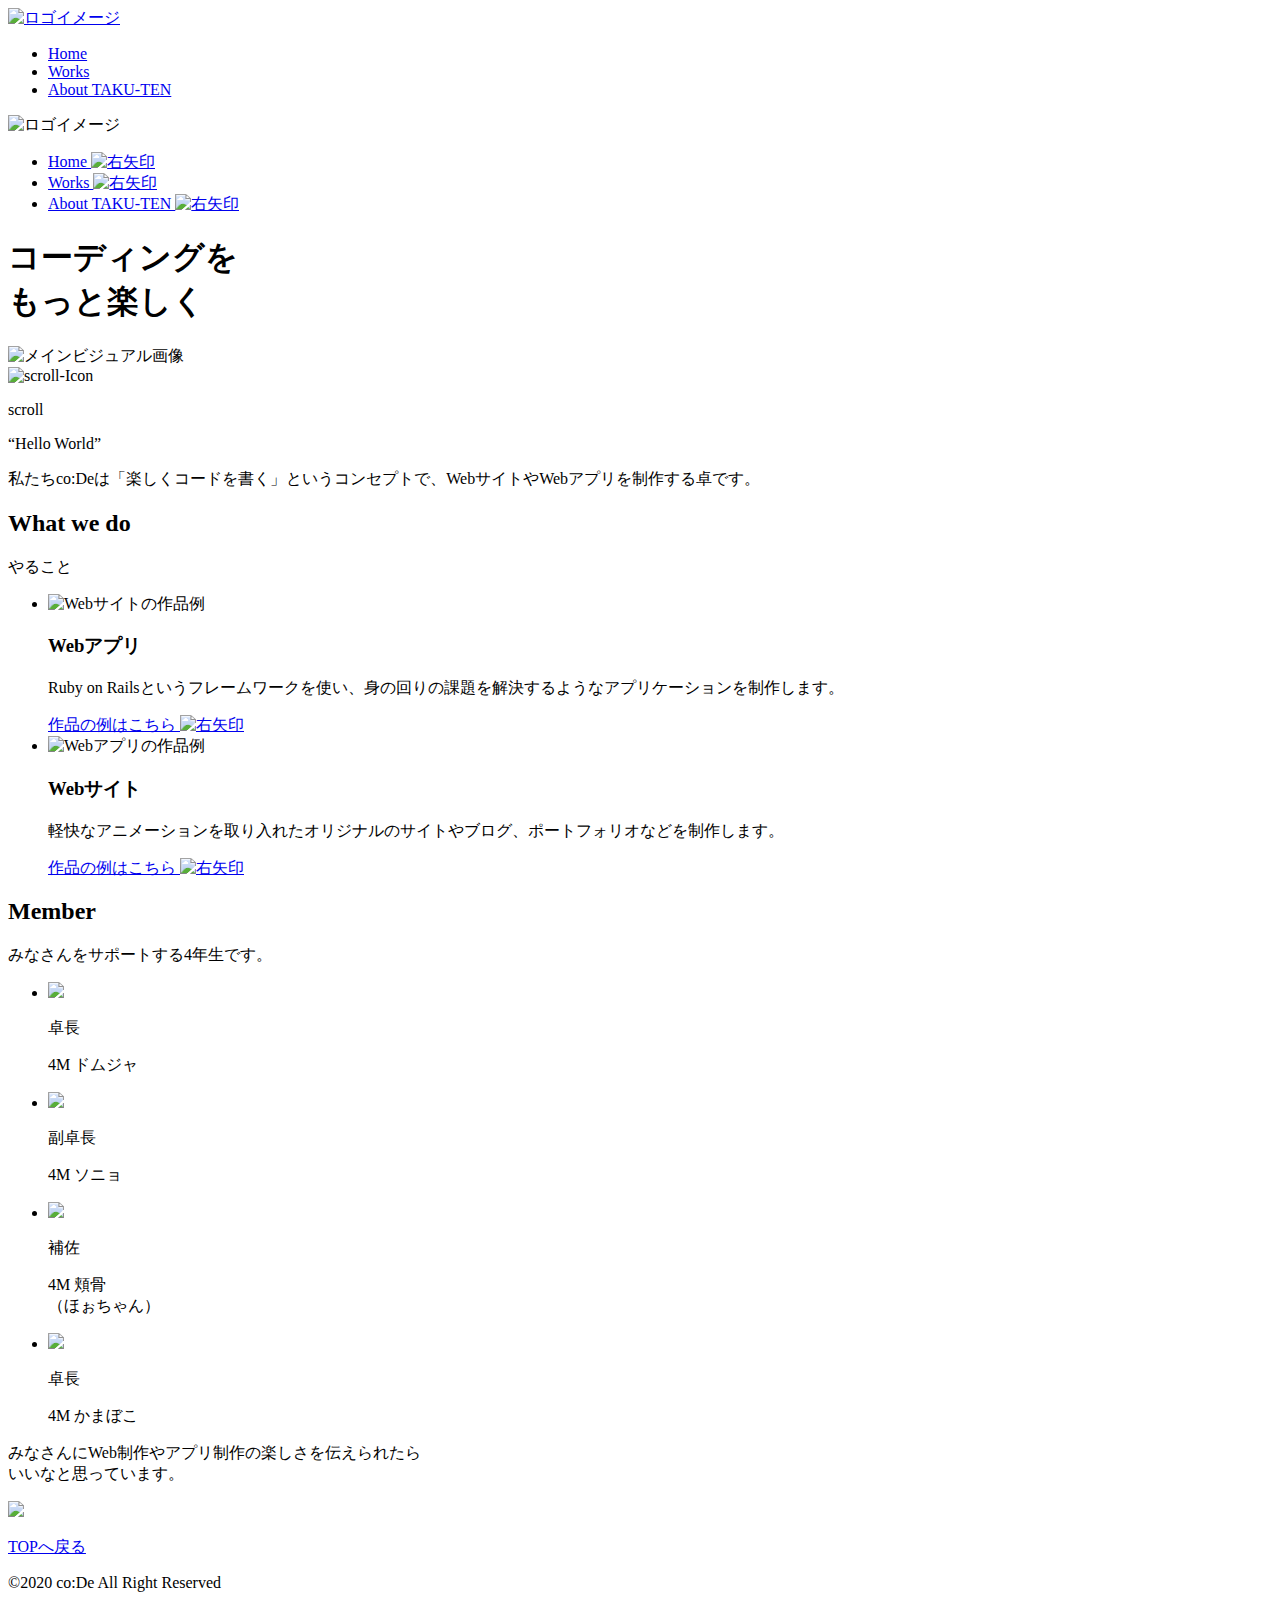
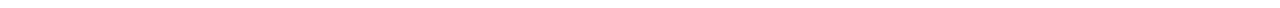
==== index.html @ 109c6a11 "作品リンク" ====
<!DOCTYPE html>
<html lang="ja">
  <head>
    <!-- 文字コード設定 -->
    <meta charset="UTF-8" />

    <!-- いろんなデバイス幅で表示崩れが起きないようにするやつ -->
    <meta name="viewport" content="width=device-width, initial-scale=1" />

    <!-- ページ情報 -->
    <meta
      name="description"
      content="卓展2020 coDeのHTML/CSS勉強会で作るでもサイトだよ！！"
    />

    <title>coDeデモサイト</title>
    <link rel="stylesheet" href="css/style.css" />

    <!-- jquery -->
    <script
      src="https://code.jquery.com/jquery-3.5.1.min.js"
      integrity="sha256-9/aliU8dGd2tb6OSsuzixeV4y/faTqgFtohetphbbj0="
      crossorigin="anonymous"
    ></script>
  </head>
  <body>
    <header>
      <a class="header-logo-wrap" href="#">
        <img src="img/logo.png" alt="ロゴイメージ" />
      </a>
      <ul class="header-nav-list">
        <li>
          <a href="index.html">Home</a>
        </li>
        <li>
          <a href="works.html">Works</a>
        </li>
        <li>
          <a href="about_TAKU-TEN.html">About TAKU-TEN</a>
        </li>
      </ul>

      <!-- スマホ用 -->
      <div class="header-sp-nav">
        <div class="header-sp-nav-img-wrap">
          <img src="img/logo.png" alt="ロゴイメージ" />
        </div>
        <ul class="header-sp-nav-list">
          <li>
            <a href="index.html">
              Home
              <img src="img/right.png" alt="右矢印" />
            </a>
          </li>
          <li>
            <a href="works.html">
              Works
              <img src="img/right.png" alt="右矢印" />
            </a>
          </li>
          <li>
            <a href="about_TAKU-TEN.html"
              >About TAKU-TEN
              <img src="img/right.png" alt="右矢印" />
            </a>
          </li>
        </ul>
      </div>
      <div class="header-sp-icon-wrap">
        <div class="header-sp-icon-bar1"></div>
        <div class="header-sp-icon-bar2"></div>
        <div class="header-sp-icon-bar3"></div>
      </div>
      <!-- ここまで -->
    </header>
    <section class="main-visual">
      <h1 class="main-visual-title">
        <span>コーディングを</span><br />
        <span>もっと楽しく</span>
      </h1>
      <div class="main-visual-img-wrap">
        <img src="img/main-img.jpg" alt="メインビジュアル画像" />
      </div>
      <div class="main-visual-scroll">
        <img src="img/scroll.png" alt="scroll-Icon" />
        <p>scroll</p>
      </div>
    </section>
    <section class="catch-copy">
      <p class="catch-copy-title">“Hello World”</p>
      <p class="catch-copy-text">
        私たちco:Deは「楽しくコードを書く」というコンセプトで、WebサイトやWebアプリを制作する卓です。
      </p>
    </section>
    <section class="what">
      <div class="what-heading">
        <h2>What we do</h2>
        <p>やること</p>
      </div>
      <ul class="what-list">
        <li>
          <div class="what-list-img-wrap">
            <img src="img/home-sp.png" alt="Webサイトの作品例" />
          </div>
          <div class="what-list-caption">
            <h3>Webアプリ</h3>
            <p>
              Ruby on
              Railsというフレームワークを使い、身の回りの課題を解決するようなアプリケーションを制作します。
            </p>
            <a href="works.html#web-app">
              作品の例はこちら
              <img src="img/right.png" alt="右矢印" />
            </a>
          </div>
        </li>
        <li class="what-list-reverse">
          <div class="what-list-img-wrap">
            <img src="img/home-pc.png" alt="Webアプリの作品例" />
          </div>
          <div class="what-list-caption">
            <h3>Webサイト</h3>
            <p>
              軽快なアニメーションを取り入れたオリジナルのサイトやブログ、ポートフォリオなどを制作します。
            </p>
            <a href="works.html#web-site">
              作品の例はこちら
              <img src="img/right.png" alt="右矢印" />
            </a>
          </div>
        </li>
      </ul>
    </section>
    <section class="member">
      <div class="member-heading">
        <h2>Member</h2>
        <p>みなさんをサポートする4年生です。</p>
      </div>
      <ul class="member-list">
        <li>
          <img src="img/face1.jpg" />
          <p class="member-list-role">卓長</p>
          <p class="member-list-name">4M ドムジャ</p>
        </li>
        <li>
          <img src="img/face2.jpg" />
          <p class="member-list-role">副卓長</p>
          <p class="member-list-name">4M ソニョ</p>
        </li>
        <li>
          <img src="img/face3.jpg" />
          <p class="member-list-role">補佐</p>
          <p class="member-list-name">
            4M 頬骨<br class="br-sp" />（ほぉちゃん）
          </p>
        </li>
        <li>
          <img src="img/face4.jpg" />
          <p class="member-list-role">卓長</p>
          <p class="member-list-name">4M かまぼこ</p>
        </li>
      </ul>
      <p class="member-message">
        みなさんにWeb制作やアプリ制作の楽しさを伝えられたら<br />
        いいなと思っています。
      </p>
    </section>
    <footer>
      <a class="scroll-top" href="#">
        <img src="img/up.png" />
        <p>TOPへ戻る</p>
      </a>
      <p class="copyright">©︎2020 co:De All Right Reserved</p>
    </footer>
    <script src="script.js"></script>
  </body>
</html>
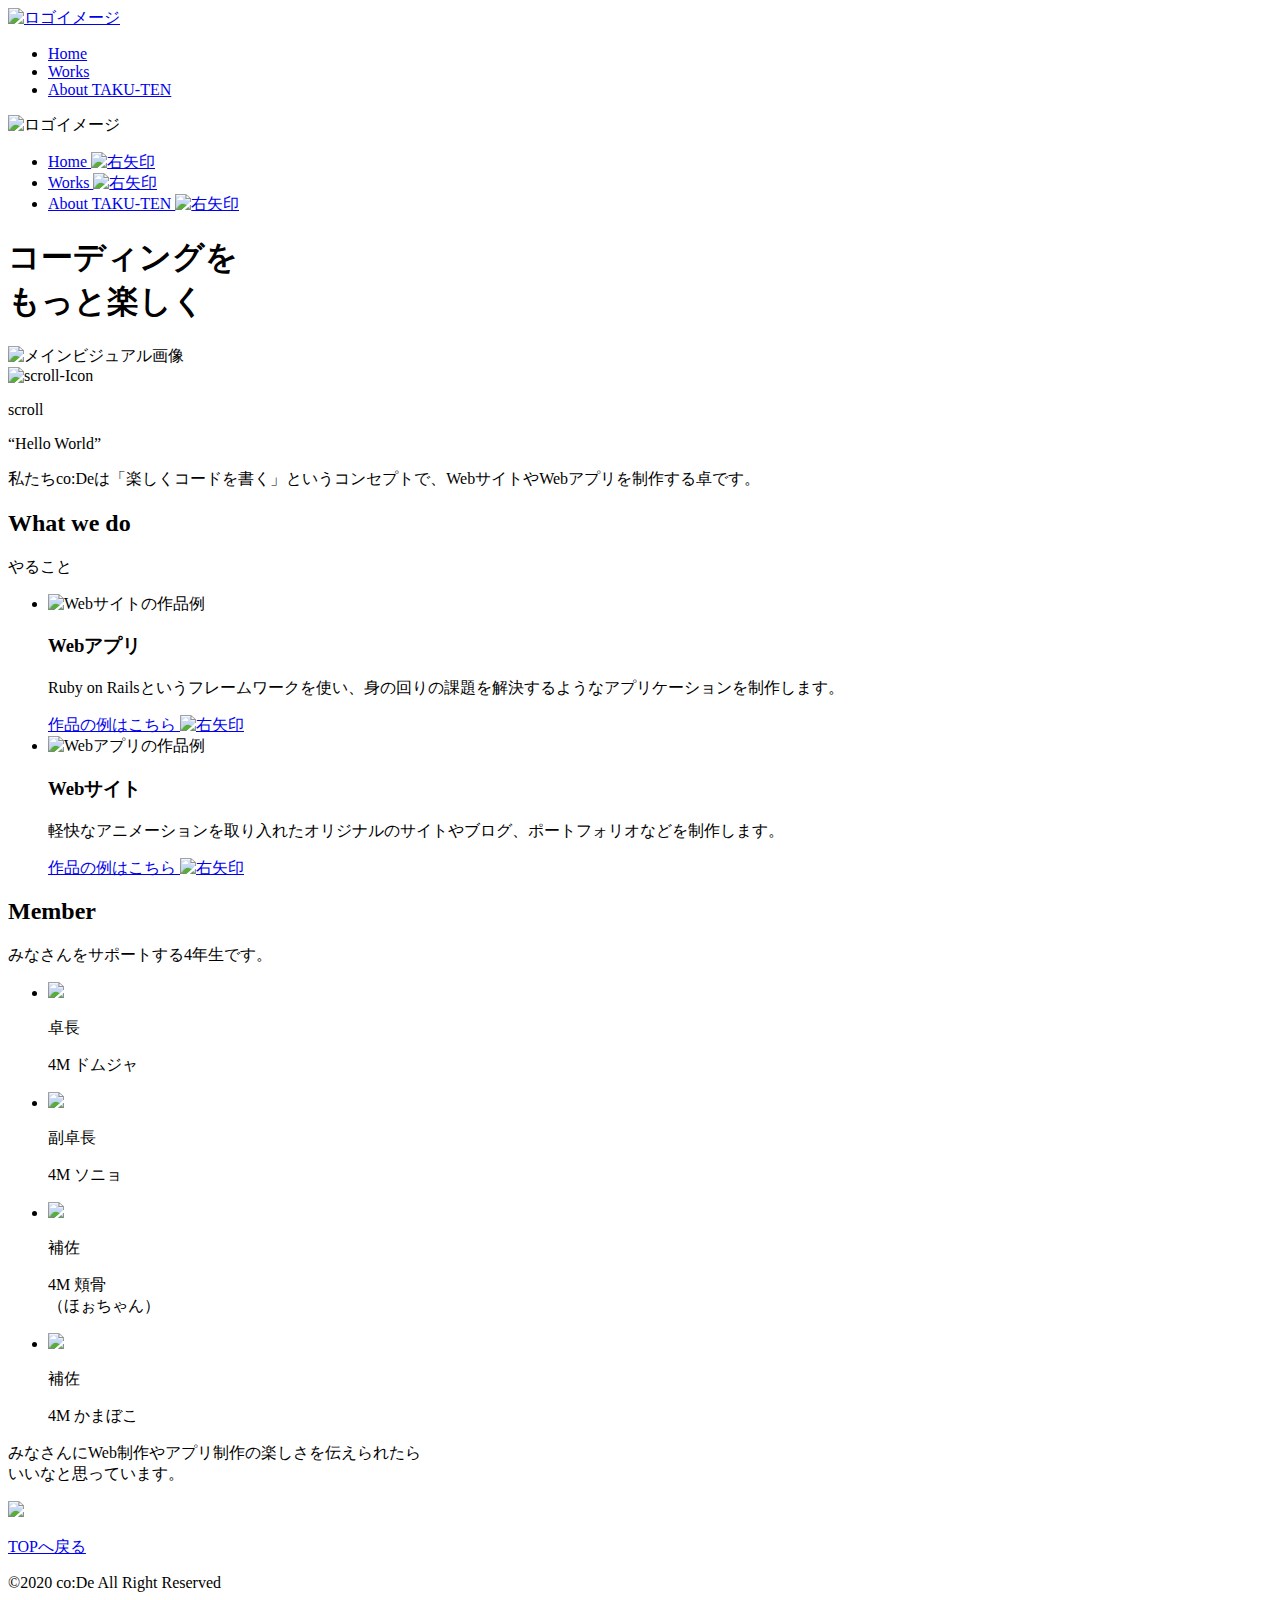
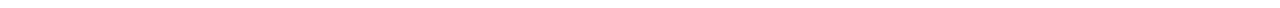
==== commit b46f7fee: "アウトライン修正" ====
--- a/index.html
+++ b/index.html
@@ -73,7 +73,7 @@
       </div>
       <!-- ここまで -->
     </header>
-    <section class="main-visual">
+    <div class="main-visual">
       <h1 class="main-visual-title">
         <span>コーディングを</span><br />
         <span>もっと楽しく</span>
@@ -85,13 +85,13 @@
         <img src="img/scroll.png" alt="scroll-Icon" />
         <p>scroll</p>
       </div>
-    </section>
-    <section class="catch-copy">
+    </div>
+    <div class="catch-copy">
       <p class="catch-copy-title">“Hello World”</p>
       <p class="catch-copy-text">
         私たちco:Deは「楽しくコードを書く」というコンセプトで、WebサイトやWebアプリを制作する卓です。
       </p>
-    </section>
+    </div>
     <section class="what">
       <div class="what-heading">
         <h2>What we do</h2>
@@ -156,7 +156,7 @@
         </li>
         <li>
           <img src="img/face4.jpg" />
-          <p class="member-list-role">卓長</p>
+          <p class="member-list-role">補佐</p>
           <p class="member-list-name">4M かまぼこ</p>
         </li>
       </ul>
